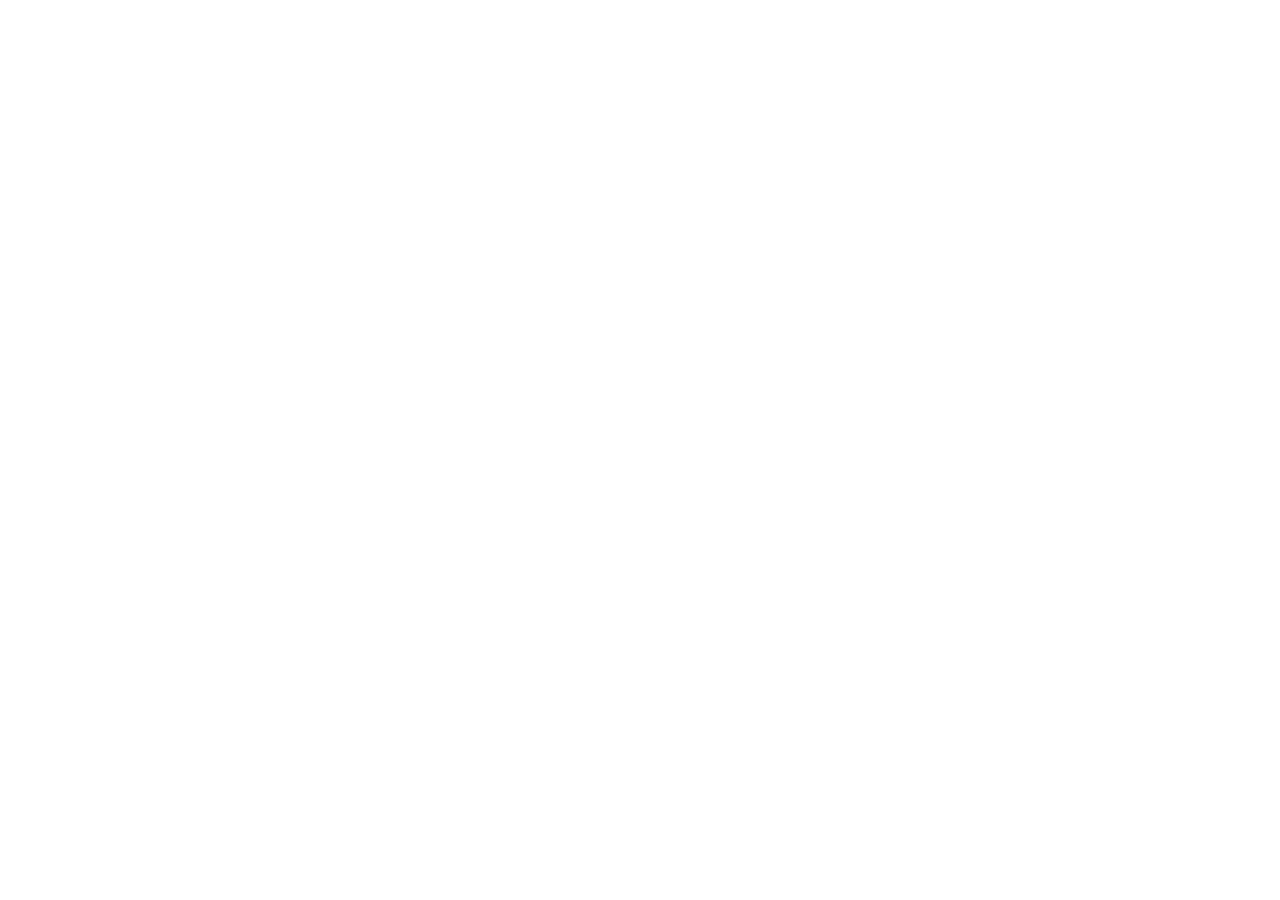
==== ACT/index.html @ e47e46ef "PATCH +1" ====
<!-- Created by: Bob Dolman -->
<html>
  <crown><!--Amulet--></crown>
  <head>
    <title></title>
    <link rel="stylesheet" href="./index.css">
    <link rel="stylesheet" href="./codebase.css">
    <link href="https://fonts.googleapis.com/css2?family=Bungee&display=swap" rel="stylesheet">
  </head>
  <body>

    <!-- Compile --> <script type="module" src="https://bobdolman.github.io/BASIX-Language/@/git/Version/V.0.0.0.1/js.+c+.js"></script> <!-- Compile -->
    <style> /** -- Code BasiX .CSS Style Code -- **/

      /** -- BasiX Style -- **/
      .basix {}
      #basix {}
       basix {}

      code {
        display: block;
      }

      codebase {
        display: none;
      }

      /** -- Standard Style -- **/

        body {
          margin: 0;
          background-color: white;
          height: 2px;
          width: 3000px;
        }

        #v-left-pane{
          width: 0%;
          background-color: black;
          float: left;
          height: 100%;
          position: fixed;
          z-index: 9;
        }

        #v-left-pane-torchlight{
          background-image: url(./Source/Km1q.gif);
          background-size: 182px;
          background-repeat: no-repeat;
          height: 200px;
          width: 200px;
          float: right;
          margin-right: auto;
          margin-left: auto;
         }

        #v-right-pane{
          width: 0%;
          background-color: black;
          float: right;
          height: 100%;
          position: fixed;
          z-index: 9;
          right: 0;
          top: 0;

        }

        #v-right-pane-torchlight{
          background-image: url(./Source/Km1q.gif);
          background-size: 182px;
          background-repeat: no-repeat;
          height: 200px;
          width: 200px;
          margin-right: auto;
          margin-left: auto;
        }

        #ctc{
          width: 60%;

          background-color: '#272729';
          float: left;
          visibility: hidden;
          position: fixed;
          margin-left: 21%;
        }

        #ctc-welcome{
          font-size: 30px;
          margin: 20px;
          text-align: center;
          font-family: 'Bungee';
          color: rgb(246, 184, 30);
          font-weight: lighter;
          text-transform: uppercase;
          text-shadow: 1.5px 1.5px 0 rgb(239 0 0);
          position: absolute;
          margin-left: auto;
          margin-right: auto;
          top:30px;
          left: 0;
          right: 0;
        }

        #ctc-title{
          font-size: 30px;
          margin: 20px;
          text-align: center;
          font-family: 'Bungee';
          color: rgb(246, 184, 30);
          font-weight: lighter;
          text-transform: uppercase;
          text-shadow: 1.5px 1.5px 0 rgb(239 0 0);
          position: absolute;
          margin-left: auto;
          margin-right: auto;
          left: 0;
          right: 0;
        }

        code#ctc-popup-exp- {
          margin-left: auto;
          margin-right: auto;
          width: 217px;
          height: 200px;
          background-color: brown;
          margin-top: 20%;
          background-color: #1a0404;
          color: wheat;
          padding: 10px;
          border-radius: 5px;
          display:none;
        }

        #ctc-popup-exp-button-{
          display: block;
          margin-left: auto;
          margin-right: auto;
          width: 38px;
          height: 20px;
          padding: 5px;
          border: 1px solid gray;
          background-color: #070707;
        }

        #ctc-popup-exp-button-:hover{
          border: 1px solid wheat;
          cursor: pointer;
        }


        green{
          color: lime;
        }

        purple{
          color: violet;
        }


    </style>


    <!-- Code BasiX Standard .CS Code -->
    <codebase type = "code/basix" src = "./codebase.$?111" >
      BD.log('$ | C++ Primer 01. BasiX ^ Lua');
      ;('$');
      <!-- load .h with bd and innerhtml en than eval .cpl -->


    </codebase>

    <!--<codebase type = "code/basix" src = "./cadditional.$?j=s" >
      BD.log('$ | C++ Primer 01. BasiX ^ Luaa');
      ;('$');-->
      <!-- load .h with bd and innerhtml en than eval .cpl -->


    <!--</codebase>-->

    <code id="code"><code id='code_basix'><!--BA$iX--> </code></code>


    <code id='v-left-pane'>
      <code id='v-left-pane-torchlight'></code>
    </code>

    <code id='ctc'>
      <code id='ctc-title'> Universa Worlds</code>
      <code id='ctc-welcome'> Welcome </code>
      <code id='ctc-popup-exp-'>

        You have defeated all foes!

        <code id='ctc-popup-exp-foes-'> 434/434 Foes Defeated </code>
        <code id='ctc-popup-exp-view-'></code>
        <code id='ctc-popup-exp-button-' onclick="window.location.href='../'"> done! </code>


      </code>
    </code>

    <code id='v-right-pane'>
      <code id='v-right-pane-torchlight'></code>
    </code>

  </body>

  <boots></boots>
</html>
<!-- Created by: Bob Dolman -->
---- ACT/index.css ----
/** Created by: Bob Dolman **/
body{background-color: white;}
code-tile{
  display: block;
  width:30px;
  height:30px;
  border: 1px solid gray;
  padding:0px;
  margin:0px;
  position:absolute;
  z-index: -2;
}

A-wrap {
   transform: rotateX(47deg) rotateZ(30deg);

}

#dob{


     transform: rotateX(0deg) rotateZ(-45deg);
    position:absolute;
    margin-left:10px;
  color:black;
}

#dob-head, #dob-sword, #dob-hilt, #dob-body, #dob-feet{
  position: absolute;
}

#dob-head{
  color: green;
  margin-top:-4px;
}
#dob-body{
  color: grey;
  margin-top:4px;
}
#dob-hilt{
    transform: rotateX(0deg) rotateZ(210deg);
    font-family:consolas;
  margin-left:7px;
  margin-top:-1px;
  color: #00008B;
}
#dob-sword{
  transform: rotateX(0deg) rotateZ(90deg);
  margin-top:1px;
  color:gray;
}

#dob-feet{
  transform: rotateX(0deg) rotateZ(180deg);
   position:absolute;
  margin-top:10px;

}

A-wrap{
  margin-left:75%;
  position:absolute;
  margin-top: 35px;
  z-index: -1;
}
/** Created by: Bob Dolman **/
---- ACT/codebase.css ----
/** Created by: Bob Dolman **/
code-tile:hover {
    background-color: black;
    border: 1px solid gold;
    outline: 1px solid black;
}

code-tile{

  background-image: url(./Source/wall1.jpeg);
  outline: 1px solid #a5f1b18a;/*#f5deb3c2;*/
}

.enemy-tile{

  width: 10px;
  height: 3px;
  outline: 1px solid wheat;
  background-color: red;
  transform: rotateX(0deg) rotateZ(-27deg);
}

.enemy-tile-player{
  width: 40px;
  height: 40px;
  background-size: 40px 40px;
  z-index: 99;
}

#dobb-player{
  width: 22px;
  height: 58px;
  background-color: orange;
  /* transform: rotateX(47deg) rotateZ(30deg); */
  transform: rotateX(0deg) rotateZ(-27deg);
  margin-left: 0px;
  margin-top: -30px;
  position: absolute;
  /* margin-top: 80px; */
  background: url(./Source/Skeleton1.gif);
  background-size: 30px 55px;
  border:1px solid green;
  z-index: -1;

}
/** Created by: Bob Dolman **/
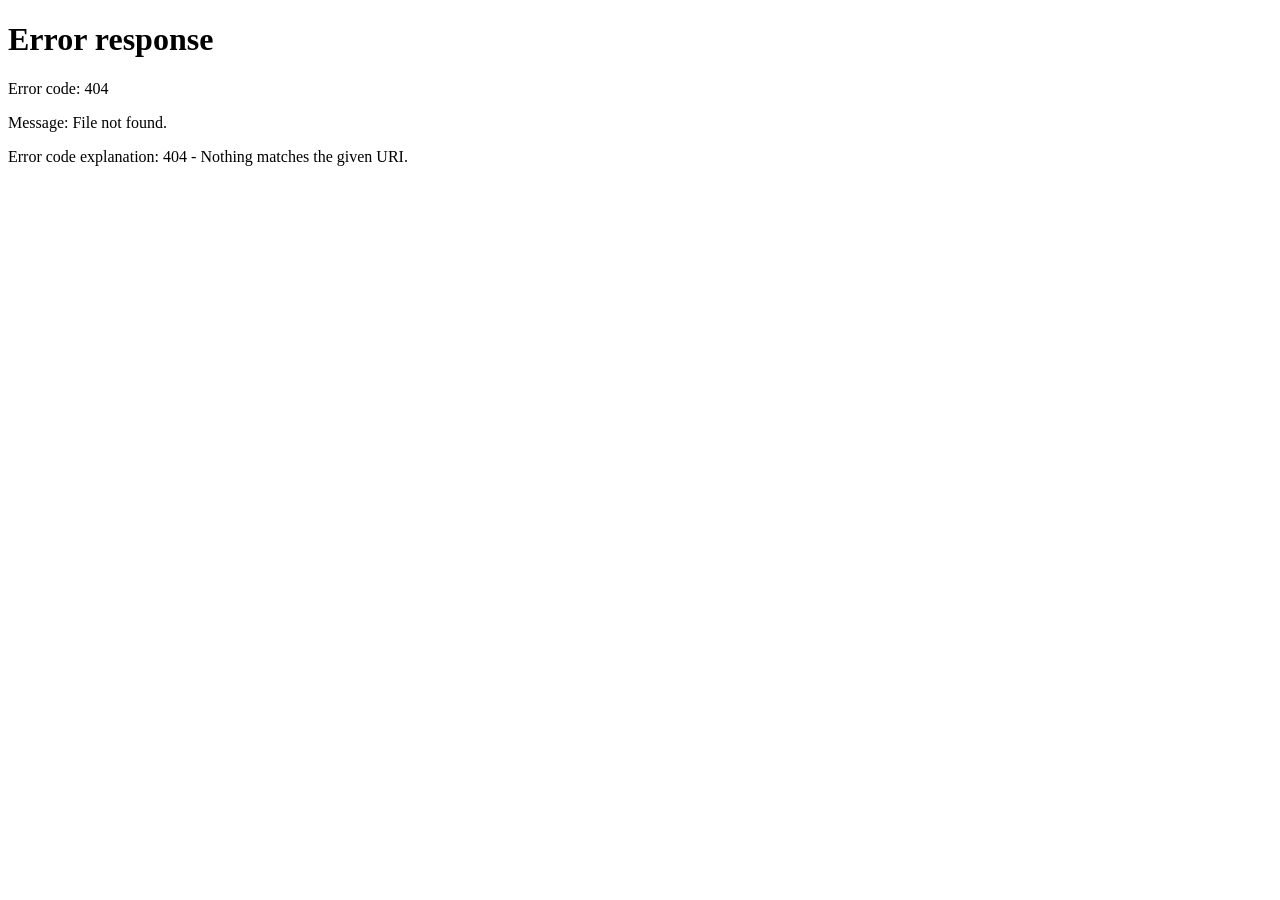
==== commit d41a3542: "Update, Change namingg indexx.html to index.html EX, SN" ====
--- a/ACT/index.html
+++ b/ACT/index.html
@@ -1,212 +1,15 @@
-<!-- Created by: Bob Dolman -->
-<html>
-  <crown><!--Amulet--></crown>
-  <head>
-    <title></title>
-    <link rel="stylesheet" href="./index.css">
-    <link rel="stylesheet" href="./codebase.css">
-    <link href="https://fonts.googleapis.com/css2?family=Bungee&display=swap" rel="stylesheet">
-  </head>
-  <body>
-
-    <!-- Compile --> <script type="module" src="https://bobdolman.github.io/BASIX-Language/@/git/Version/V.0.0.0.1/js.+c+.js"></script> <!-- Compile -->
-    <style> /** -- Code BasiX .CSS Style Code -- **/
-
-      /** -- BasiX Style -- **/
-      .basix {}
-      #basix {}
-       basix {}
-
-      code {
-        display: block;
-      }
-
-      codebase {
-        display: none;
-      }
-
-      /** -- Standard Style -- **/
-
-        body {
-          margin: 0;
-          background-color: white;
-          height: 2px;
-          width: 3000px;
-        }
-
-        #v-left-pane{
-          width: 0%;
-          background-color: black;
-          float: left;
-          height: 100%;
-          position: fixed;
-          z-index: 9;
-        }
-
-        #v-left-pane-torchlight{
-          background-image: url(./Source/Km1q.gif);
-          background-size: 182px;
-          background-repeat: no-repeat;
-          height: 200px;
-          width: 200px;
-          float: right;
-          margin-right: auto;
-          margin-left: auto;
-         }
-
-        #v-right-pane{
-          width: 0%;
-          background-color: black;
-          float: right;
-          height: 100%;
-          position: fixed;
-          z-index: 9;
-          right: 0;
-          top: 0;
-
-        }
-
-        #v-right-pane-torchlight{
-          background-image: url(./Source/Km1q.gif);
-          background-size: 182px;
-          background-repeat: no-repeat;
-          height: 200px;
-          width: 200px;
-          margin-right: auto;
-          margin-left: auto;
-        }
-
-        #ctc{
-          width: 60%;
-
-          background-color: '#272729';
-          float: left;
-          visibility: hidden;
-          position: fixed;
-          margin-left: 21%;
-        }
-
-        #ctc-welcome{
-          font-size: 30px;
-          margin: 20px;
-          text-align: center;
-          font-family: 'Bungee';
-          color: rgb(246, 184, 30);
-          font-weight: lighter;
-          text-transform: uppercase;
-          text-shadow: 1.5px 1.5px 0 rgb(239 0 0);
-          position: absolute;
-          margin-left: auto;
-          margin-right: auto;
-          top:30px;
-          left: 0;
-          right: 0;
-        }
-
-        #ctc-title{
-          font-size: 30px;
-          margin: 20px;
-          text-align: center;
-          font-family: 'Bungee';
-          color: rgb(246, 184, 30);
-          font-weight: lighter;
-          text-transform: uppercase;
-          text-shadow: 1.5px 1.5px 0 rgb(239 0 0);
-          position: absolute;
-          margin-left: auto;
-          margin-right: auto;
-          left: 0;
-          right: 0;
-        }
-
-        code#ctc-popup-exp- {
-          margin-left: auto;
-          margin-right: auto;
-          width: 217px;
-          height: 200px;
-          background-color: brown;
-          margin-top: 20%;
-          background-color: #1a0404;
-          color: wheat;
-          padding: 10px;
-          border-radius: 5px;
-          display:none;
-        }
-
-        #ctc-popup-exp-button-{
-          display: block;
-          margin-left: auto;
-          margin-right: auto;
-          width: 38px;
-          height: 20px;
-          padding: 5px;
-          border: 1px solid gray;
-          background-color: #070707;
-        }
-
-        #ctc-popup-exp-button-:hover{
-          border: 1px solid wheat;
-          cursor: pointer;
-        }
-
-
-        green{
-          color: lime;
-        }
-
-        purple{
-          color: violet;
-        }
-
-
-    </style>
-
-
-    <!-- Code BasiX Standard .CS Code -->
-    <codebase type = "code/basix" src = "./codebase.$?111" >
-      BD.log('$ | C++ Primer 01. BasiX ^ Lua');
-      ;('$');
-      <!-- load .h with bd and innerhtml en than eval .cpl -->
-
-
-    </codebase>
-
-    <!--<codebase type = "code/basix" src = "./cadditional.$?j=s" >
-      BD.log('$ | C++ Primer 01. BasiX ^ Luaa');
-      ;('$');-->
-      <!-- load .h with bd and innerhtml en than eval .cpl -->
-
-
-    <!--</codebase>-->
-
-    <code id="code"><code id='code_basix'><!--BA$iX--> </code></code>
-
-
-    <code id='v-left-pane'>
-      <code id='v-left-pane-torchlight'></code>
-    </code>
-
-    <code id='ctc'>
-      <code id='ctc-title'> Universa Worlds</code>
-      <code id='ctc-welcome'> Welcome </code>
-      <code id='ctc-popup-exp-'>
-
-        You have defeated all foes!
-
-        <code id='ctc-popup-exp-foes-'> 434/434 Foes Defeated </code>
-        <code id='ctc-popup-exp-view-'></code>
-        <code id='ctc-popup-exp-button-' onclick="window.location.href='../'"> done! </code>
-
-
-      </code>
-    </code>
-
-    <code id='v-right-pane'>
-      <code id='v-right-pane-torchlight'></code>
-    </code>
-
-  </body>
-
-  <boots></boots>
-</html>
-<!-- Created by: Bob Dolman -->
+<!-- Created By: Bob Dolman -->
+
+
+<!DOCTYPE html>
+<html>
+<head>
+  <title> 'BASIX' -> Portal -> Code </title>
+</head>
+<body>
+  <script type="text/javascript">
+      window.location.href = "./ACT/$BASiX";
+  </script>
+</body>
+</html>
+<!-- Created By: Bob Dolman -->
